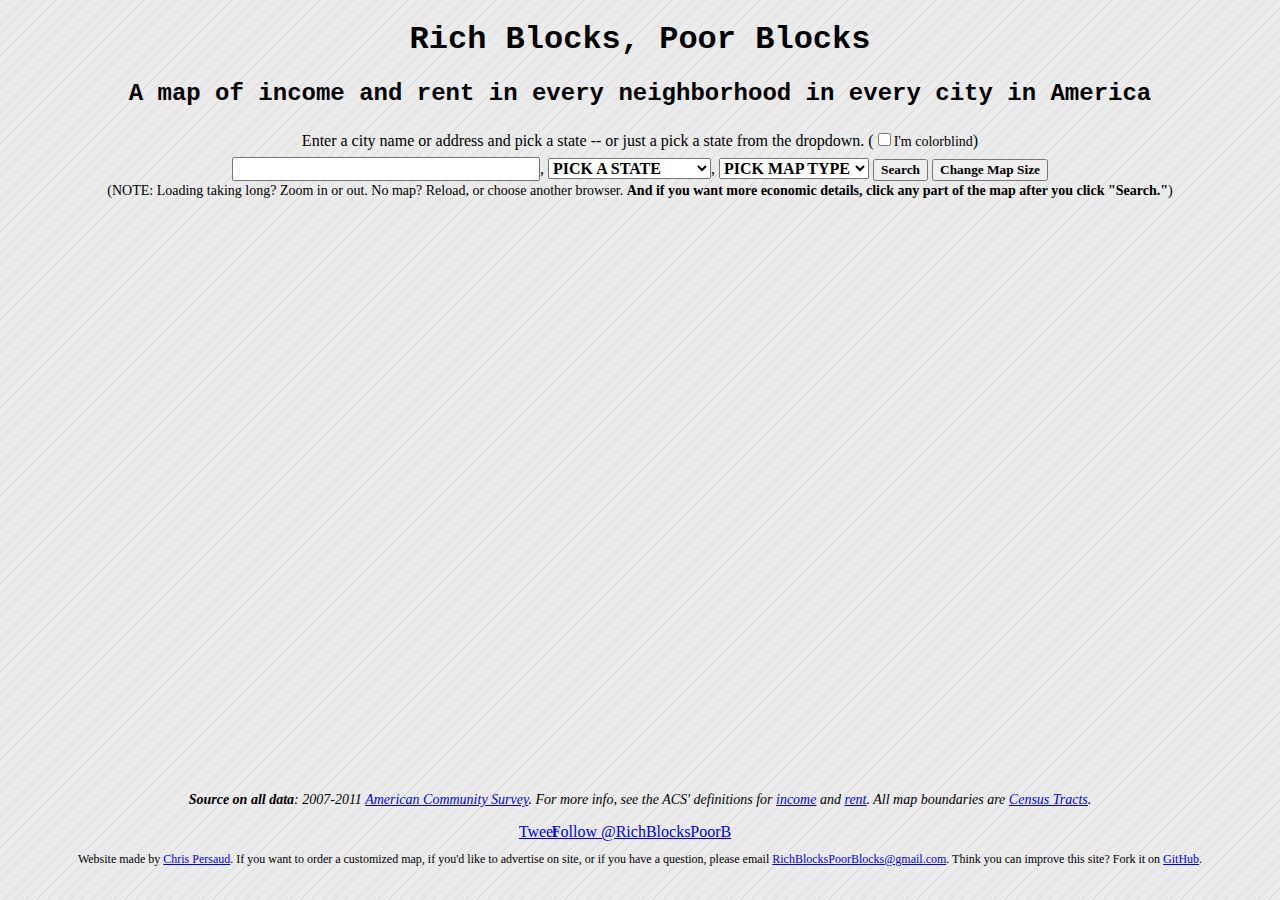
==== index.html @ 4c9dd839 "Updated main.js -- FEATURE WORKING" ====
<!DOCTYPE HTML>
<html lang="en">
	<head>
		<meta charset="UTF-8">
		<meta name="description" content="Income and rent maps of every neighborhood in the U.S. See what poverty and apartments are like in cities like New York, Los Angeles, Chicago, Philadelphia, San Francisco, Miami, and more.">

		<link rel="image_src" href="./images/us_income_map.PNG" />

		<title>Rich Blocks, Poor Blocks | Neighborhood income and rent maps of U.S. cities</title>

		<link href="./css/style.css?v=1.04" rel="stylesheet"> <!-- CSS Stylesheet -->

		<script type="text/javascript" src="http://ajax.googleapis.com/ajax/libs/jquery/1.8.3/jquery.min.js"></script> <!-- jQuery -->
		<script type="text/javascript" src="http://maps.google.com/maps/api/js?sensor=false"></script> <!-- Google Maps API -->
		<script type="text/javascript" src="./js/accounting.min.js"></script> <!-- Formats Floats into money-numbers -->
		<script type="text/javascript" src="./js/main.js?v=1.2"></script> <!-- The main script for the site -->

		<!-- Google Analytics -->
		<script type="text/javascript">
		  var _gaq = _gaq || [];
		  _gaq.push(['_setAccount', 'UA-36887508-1']);
		  _gaq.push(['_trackPageview']);

		  (function() {
		    var ga = document.createElement('script'); ga.type = 'text/javascript'; ga.async = true;
		    ga.src = ('https:' == document.location.protocol ? 'https://ssl' : 'http://www') + '.google-analytics.com/ga.js';
		    var s = document.getElementsByTagName('script')[0]; s.parentNode.insertBefore(ga, s);
		  })();
		</script>
		<!-- /Google Analytics -->
	</head>
	<body>
		<!-- Facebook -->
		<script>
			(function(d, s, id) {var js, fjs = d.getElementsByTagName(s)[0];if (d.getElementById(id)) return;js = d.createElement(s); js.id = id;js.src = "//connect.facebook.net/en_US/all.js#xfbml=1";fjs.parentNode.insertBefore(js, fjs);}(document, "script", "facebook-jssdk"));
		</script>
		<div id="fb-root"></div>
		<!-- /Facebook -->


		<!-- ABOVE MAP -->
		<div id="above-map">
			<h1>Rich Blocks, Poor Blocks</h1>
			<h2>A map of income and rent in every neighborhood in every city in America</h2>
			<div id="address-form-container">
				<span id="form-pretext"> Enter a city name or address and pick a state -- or just a pick a state from the dropdown.</span>
				(<input type="checkbox" name="colorblind" value="colorblind"><span id="colorblind">I'm colorblind</span>)<br>
				<input id="address" type="text">,
				<select id="state-select">
					<option value="default">PICK A STATE</option>
				</select>,
				<select id="map-type-select">
					<option value="default">PICK MAP TYPE</option>
				</select>
				<input id="button-search" type="button" value="Search" />
				<input id="button-mapsize" type="button" value="Change Map Size" />
				<br>
				<span id="note">(NOTE: Loading taking long? Zoom in or out. No map? Reload, or choose another browser. <b>And if you want more economic details, click any part of the map after you click "Search."</b>)</span>
			</div>
		</div>
		<!-- /ABOVE MAP -->


		<!-- MAP -->
		<div id="map-canvas"></div>
		<!-- /MAP -->


		<!-- BELOW MAP -->
		<div id="below-map">
			<p class="italics" id="source-note">
				<b>Source on all data</b>: 2007-2011 <a href="http://www.census.gov/acs/www/" target="_blank">American Community Survey</a>. For more info, see the ACS' definitions for <a href="http://www.socialexplorer.com/pub/reportdata/DocBrowser.aspx?survey=ACS2011_5yr&amp;sec=ae0bced1-c0ae-4888-97b2-5985363db54d&amp;header=True#392eee26-6036-45c1-bb32-0137ed8a63b7" target="_blank">income</a> and <a href="http://www.socialexplorer.com/pub/reportdata/DocBrowser.aspx?survey=ACS2011_5yr&amp;sec=ae0bced1-c0ae-4888-97b2-5985363db54d&amp;header=True#efcf002e-5de3-4cac-8a40-2fe66974b07e" target="_blank">rent</a>. All map boundaries are <a href="http://www.census.gov/geo/www/cen_tract.html" target="_blank">Census Tracts</a>.
			</p>
			<footer>
				<!-- Twitter -->
				<span id="twitter-container"><span id="twitter-tweet"><a href="https://twitter.com/share" class="twitter-share-button" data-url="http://www.richblockspoorblocks.com" data-text="Want to see how much money your neighbors make and how much their rent is?" data-via="RichBlocksPoorB" data-hashtags="income,rent">Tweet</a>
			<script>!function(d,s,id){var js,fjs=d.getElementsByTagName(s)[0];if(!d.getElementById(id)){js=d.createElement(s);js.id=id;js.src="//platform.twitter.com/widgets.js";fjs.parentNode.insertBefore(js,fjs);}}(document,"script","twitter-wjs");</script></span>
				<span id="twitter-follow"><a href="https://twitter.com/RichBlocksPoorB" class="twitter-follow-button" data-show-count="false" data-show-screen-name="false">Follow @RichBlocksPoorB</a>
				<script>!function(d,s,id){var js,fjs=d.getElementsByTagName(s)[0];if(!d.getElementById(id)){js=d.createElement(s);js.id=id;js.src="//platform.twitter.com/widgets.js";fjs.parentNode.insertBefore(js,fjs);}}(document,"script","twitter-wjs");</script></span></span>

				<!-- StumbledUpon -->
				<!-- Place this tag where you want the su badge to render -->
				<span id="stumbledupon">
				<su:badge layout="2"></su:badge>
				<!-- Place this snippet wherever appropriate -->
				<script type="text/javascript">
				  (function() {
				    var li = document.createElement('script'); li.type = 'text/javascript'; li.async = true;
				    li.src = ('https:' == document.location.protocol ? 'https:' : 'http:') + '//platform.stumbleupon.com/1/widgets.js';
				    var s = document.getElementsByTagName('script')[0]; s.parentNode.insertBefore(li, s);
				  })();
				</script></span>

				<!-- Google+ -->
				<div class="g-plusone" data-size="medium"></div>
				<script type="text/javascript">(function() {var po = document.createElement("script"); po.type = "text/javascript"; po.async = true;po.src = "https://apis.google.com/js/plusone.js";var s = document.getElementsByTagName("script")[0]; s.parentNode.insertBefore(po, s);})();</script>
				
				<!-- Facebook -->
				<div class="fb-like" data-href="http://www.richblockspoorblocks.com" data-send="true" data-layout="button_count" data-width="100" data-show-faces="true" data-action="recommend"></div>
				
				<p id="contact">
					Website made by <a href="http://www.twitter.com/ChrisMPersaud" target="_blank">Chris Persaud</a>. If you want to order a customized map, if you'd like to advertise on site, or if you have a question, please email <a href="mailto:RichBlocksPoorBlocks@gmail.com">RichBlocksPoorBlocks@gmail.com</a>. Think you can improve this site? Fork it on <a href="https://github.com/myprogprojects/RichBlocksPoorBlocks/" target="_blank">GitHub</a>.
				</p>
			</footer>
		</div>
		<!-- /BELOW MAP -->
	</body>
</html>
---- css/style.css ----
/* v1.04 */

html {
float:right;
height:100%;
text-align:center;
width:100%;
}

body {
background:url(/images/bg.png) repeat scroll 0 0 transparent;
height:85%;
position:relative;
right:8px;
width:100%;
}

body,select,#legend-labels,#address,#address-form-container input,footer {
font-family:Georgia,Times,"Times New Roman",serif;
}

h1,h2,#legend-title {
font-family:Rockwell,"Courier Bold",Courier,Georgia,Times,"Times New Roman",serif;
}

#address {
width:300px;
}

select,#address {
font-size:16px;
font-weight:700;
}

#address-form-container input {
font-weight:700;
margin-top:1ex;
}

#map-canvas {
height:75%;
margin-top:5px;
width:100%;
}

#legend {
background:none repeat scroll 0 0 #FFF;
font-family:Arial;
font-size:12px;
text-align:center;
border-style:solid;
border-width:1px;
margin:5px;
padding:10px;
}

#legend-title {
margin-top:0;
text-align:center;
}

#bottom5,#top5 {
bottom:4px;
font-size:14px;
position:relative;
}

#bottom5 {
margin-right:5px;
}

#top5 {
margin-left:5px;
}

#below-map {
margin-bottom:10px;
}

.info-window {
font-family:Georgia,Times,"Times New Roman",serif!important;
font-size:14px;
text-align:left;
}

.italics {
font-style:italic;
}

.bold {
font-weight:700;
}

footer {
height:5%;
}

.fb-like {
bottom:4px;
position:relative;
right:9px;
}

/*
#twitter-tweet {
left:27px;
position:relative;
}
*/

#twitter-follow {
position:relative;
right:10px;
margin-right:20px;
}

#stumbledupon {
position:relative;
right:9px;
}

#contact {
font-size:12px;
}

#colorblind,#note,#source-note {
font-size:14px;
}

#gradient,#twitter-container {
position:relative;
top:1px;
}
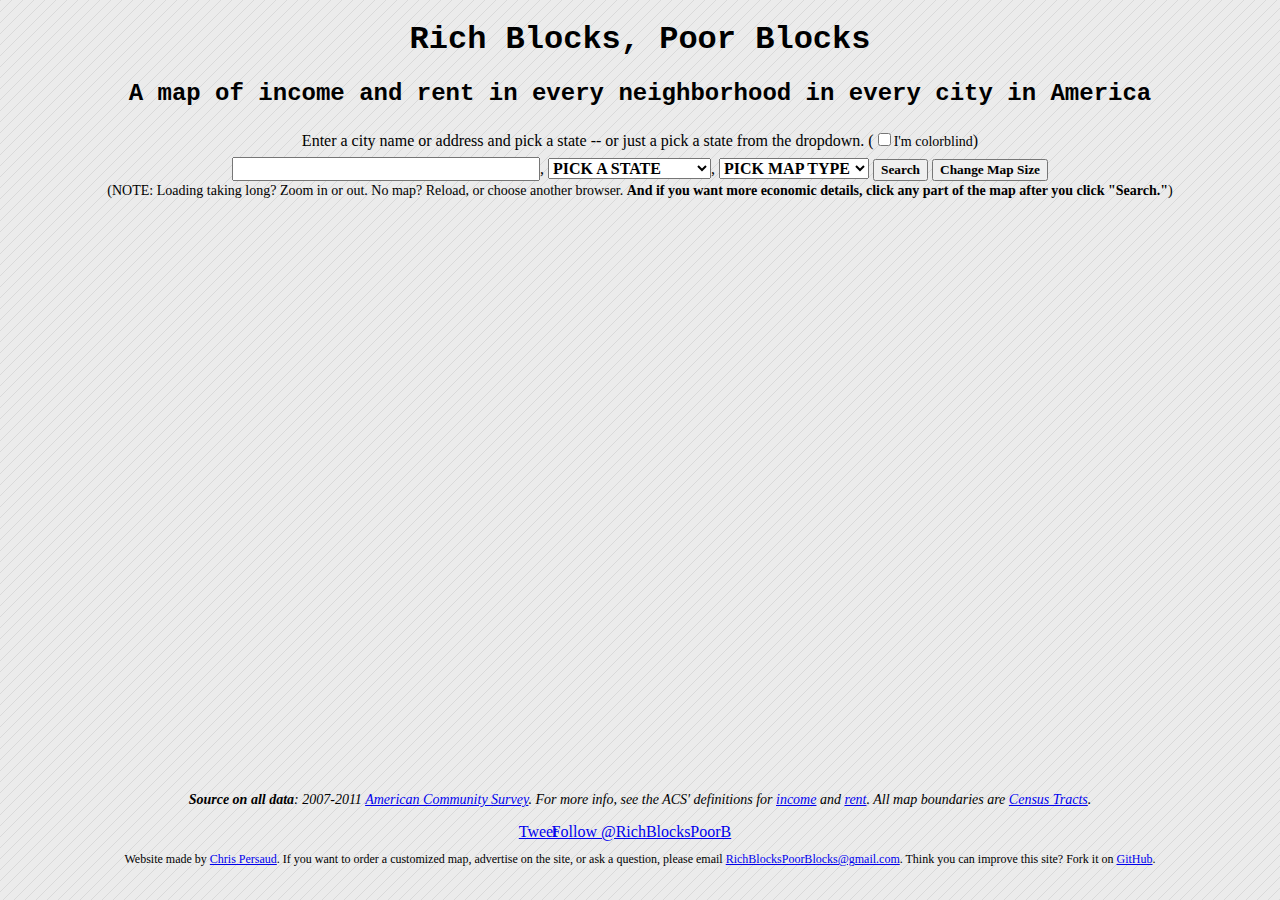
==== commit e70757c8: "Merged 'index.html' and 'js/main.js' from 'release' branch" ====
--- a/index.html
+++ b/index.html
@@ -99,7 +99,7 @@
 				<div class="fb-like" data-href="http://www.richblockspoorblocks.com" data-send="true" data-layout="button_count" data-width="100" data-show-faces="true" data-action="recommend"></div>
 				
 				<p id="contact">
-					Website made by <a href="http://www.twitter.com/ChrisMPersaud" target="_blank">Chris Persaud</a>. If you want to order a customized map, if you'd like to advertise on site, or if you have a question, please email <a href="mailto:RichBlocksPoorBlocks@gmail.com">RichBlocksPoorBlocks@gmail.com</a>. Think you can improve this site? Fork it on <a href="https://github.com/myprogprojects/RichBlocksPoorBlocks/" target="_blank">GitHub</a>.
+					Website made by <a href="http://www.twitter.com/ChrisMPersaud" target="_blank">Chris Persaud</a>. If you want to order a customized map, advertise on the site, or ask a question, please email <a href="mailto:RichBlocksPoorBlocks@gmail.com">RichBlocksPoorBlocks@gmail.com</a>. Think you can improve this site? Fork it on <a href="https://github.com/myprogprojects/RichBlocksPoorBlocks/tree/develop" target="_blank">GitHub</a>.
 				</p>
 			</footer>
 		</div>
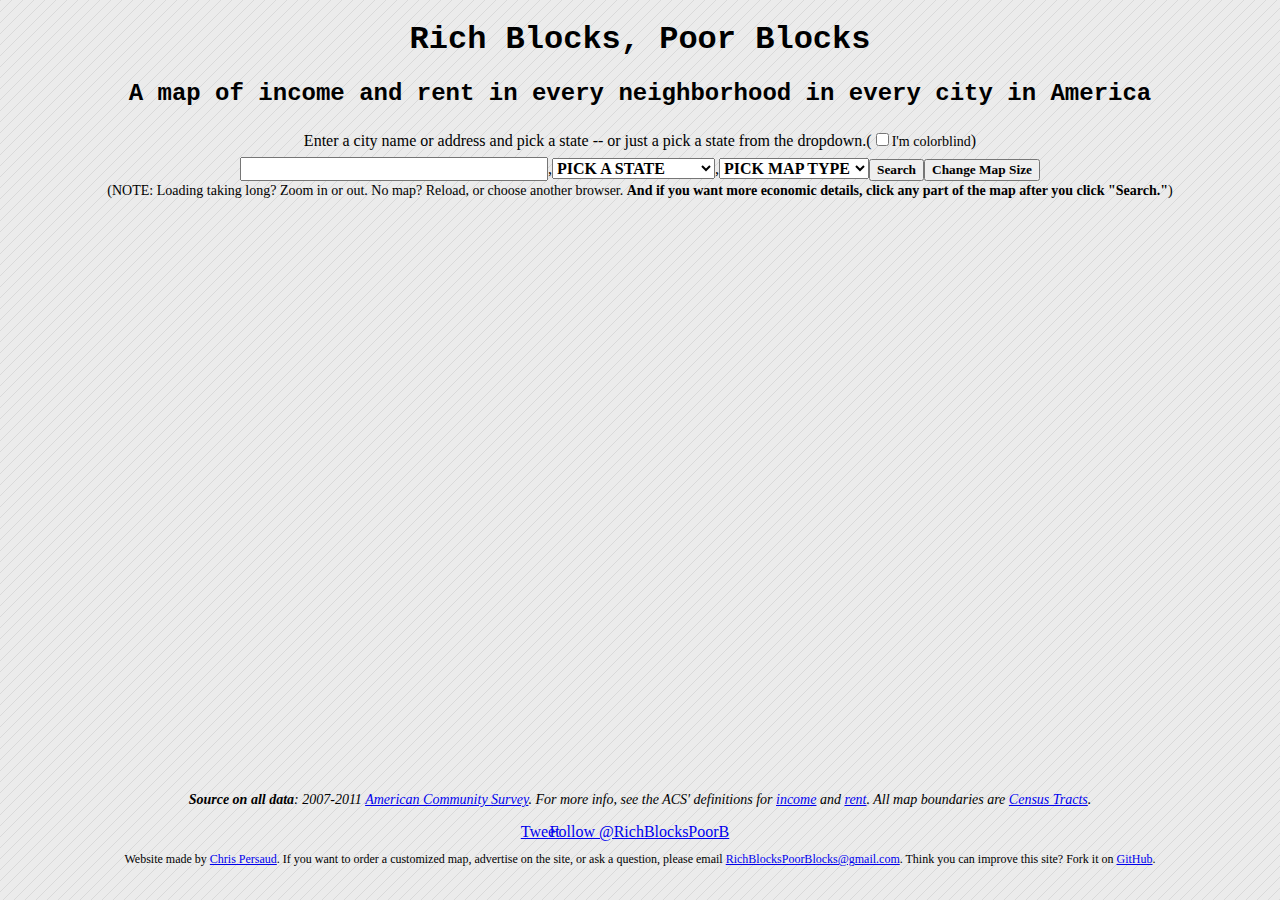
==== commit 5172a548: "Included 'quick map change' feature" ====
--- a/index.html
+++ b/index.html
@@ -1,108 +1 @@
-<!DOCTYPE HTML>
-<html lang="en">
-	<head>
-		<meta charset="UTF-8">
-		<meta name="description" content="Income and rent maps of every neighborhood in the U.S. See what poverty and apartments are like in cities like New York, Los Angeles, Chicago, Philadelphia, San Francisco, Miami, and more.">
-
-		<link rel="image_src" href="./images/us_income_map.PNG" />
-
-		<title>Rich Blocks, Poor Blocks | Neighborhood income and rent maps of U.S. cities</title>
-
-		<link href="./css/style.css?v=1.04" rel="stylesheet"> <!-- CSS Stylesheet -->
-
-		<script type="text/javascript" src="http://ajax.googleapis.com/ajax/libs/jquery/1.8.3/jquery.min.js"></script> <!-- jQuery -->
-		<script type="text/javascript" src="http://maps.google.com/maps/api/js?sensor=false"></script> <!-- Google Maps API -->
-		<script type="text/javascript" src="./js/accounting.min.js"></script> <!-- Formats Floats into money-numbers -->
-		<script type="text/javascript" src="./js/main.js?v=1.2"></script> <!-- The main script for the site -->
-
-		<!-- Google Analytics -->
-		<script type="text/javascript">
-		  var _gaq = _gaq || [];
-		  _gaq.push(['_setAccount', 'UA-36887508-1']);
-		  _gaq.push(['_trackPageview']);
-
-		  (function() {
-		    var ga = document.createElement('script'); ga.type = 'text/javascript'; ga.async = true;
-		    ga.src = ('https:' == document.location.protocol ? 'https://ssl' : 'http://www') + '.google-analytics.com/ga.js';
-		    var s = document.getElementsByTagName('script')[0]; s.parentNode.insertBefore(ga, s);
-		  })();
-		</script>
-		<!-- /Google Analytics -->
-	</head>
-	<body>
-		<!-- Facebook -->
-		<script>
-			(function(d, s, id) {var js, fjs = d.getElementsByTagName(s)[0];if (d.getElementById(id)) return;js = d.createElement(s); js.id = id;js.src = "//connect.facebook.net/en_US/all.js#xfbml=1";fjs.parentNode.insertBefore(js, fjs);}(document, "script", "facebook-jssdk"));
-		</script>
-		<div id="fb-root"></div>
-		<!-- /Facebook -->
-
-
-		<!-- ABOVE MAP -->
-		<div id="above-map">
-			<h1>Rich Blocks, Poor Blocks</h1>
-			<h2>A map of income and rent in every neighborhood in every city in America</h2>
-			<div id="address-form-container">
-				<span id="form-pretext"> Enter a city name or address and pick a state -- or just a pick a state from the dropdown.</span>
-				(<input type="checkbox" name="colorblind" value="colorblind"><span id="colorblind">I'm colorblind</span>)<br>
-				<input id="address" type="text">,
-				<select id="state-select">
-					<option value="default">PICK A STATE</option>
-				</select>,
-				<select id="map-type-select">
-					<option value="default">PICK MAP TYPE</option>
-				</select>
-				<input id="button-search" type="button" value="Search" />
-				<input id="button-mapsize" type="button" value="Change Map Size" />
-				<br>
-				<span id="note">(NOTE: Loading taking long? Zoom in or out. No map? Reload, or choose another browser. <b>And if you want more economic details, click any part of the map after you click "Search."</b>)</span>
-			</div>
-		</div>
-		<!-- /ABOVE MAP -->
-
-
-		<!-- MAP -->
-		<div id="map-canvas"></div>
-		<!-- /MAP -->
-
-
-		<!-- BELOW MAP -->
-		<div id="below-map">
-			<p class="italics" id="source-note">
-				<b>Source on all data</b>: 2007-2011 <a href="http://www.census.gov/acs/www/" target="_blank">American Community Survey</a>. For more info, see the ACS' definitions for <a href="http://www.socialexplorer.com/pub/reportdata/DocBrowser.aspx?survey=ACS2011_5yr&amp;sec=ae0bced1-c0ae-4888-97b2-5985363db54d&amp;header=True#392eee26-6036-45c1-bb32-0137ed8a63b7" target="_blank">income</a> and <a href="http://www.socialexplorer.com/pub/reportdata/DocBrowser.aspx?survey=ACS2011_5yr&amp;sec=ae0bced1-c0ae-4888-97b2-5985363db54d&amp;header=True#efcf002e-5de3-4cac-8a40-2fe66974b07e" target="_blank">rent</a>. All map boundaries are <a href="http://www.census.gov/geo/www/cen_tract.html" target="_blank">Census Tracts</a>.
-			</p>
-			<footer>
-				<!-- Twitter -->
-				<span id="twitter-container"><span id="twitter-tweet"><a href="https://twitter.com/share" class="twitter-share-button" data-url="http://www.richblockspoorblocks.com" data-text="Want to see how much money your neighbors make and how much their rent is?" data-via="RichBlocksPoorB" data-hashtags="income,rent">Tweet</a>
-			<script>!function(d,s,id){var js,fjs=d.getElementsByTagName(s)[0];if(!d.getElementById(id)){js=d.createElement(s);js.id=id;js.src="//platform.twitter.com/widgets.js";fjs.parentNode.insertBefore(js,fjs);}}(document,"script","twitter-wjs");</script></span>
-				<span id="twitter-follow"><a href="https://twitter.com/RichBlocksPoorB" class="twitter-follow-button" data-show-count="false" data-show-screen-name="false">Follow @RichBlocksPoorB</a>
-				<script>!function(d,s,id){var js,fjs=d.getElementsByTagName(s)[0];if(!d.getElementById(id)){js=d.createElement(s);js.id=id;js.src="//platform.twitter.com/widgets.js";fjs.parentNode.insertBefore(js,fjs);}}(document,"script","twitter-wjs");</script></span></span>
-
-				<!-- StumbledUpon -->
-				<!-- Place this tag where you want the su badge to render -->
-				<span id="stumbledupon">
-				<su:badge layout="2"></su:badge>
-				<!-- Place this snippet wherever appropriate -->
-				<script type="text/javascript">
-				  (function() {
-				    var li = document.createElement('script'); li.type = 'text/javascript'; li.async = true;
-				    li.src = ('https:' == document.location.protocol ? 'https:' : 'http:') + '//platform.stumbleupon.com/1/widgets.js';
-				    var s = document.getElementsByTagName('script')[0]; s.parentNode.insertBefore(li, s);
-				  })();
-				</script></span>
-
-				<!-- Google+ -->
-				<div class="g-plusone" data-size="medium"></div>
-				<script type="text/javascript">(function() {var po = document.createElement("script"); po.type = "text/javascript"; po.async = true;po.src = "https://apis.google.com/js/plusone.js";var s = document.getElementsByTagName("script")[0]; s.parentNode.insertBefore(po, s);})();</script>
-				
-				<!-- Facebook -->
-				<div class="fb-like" data-href="http://www.richblockspoorblocks.com" data-send="true" data-layout="button_count" data-width="100" data-show-faces="true" data-action="recommend"></div>
-				
-				<p id="contact">
-					Website made by <a href="http://www.twitter.com/ChrisMPersaud" target="_blank">Chris Persaud</a>. If you want to order a customized map, advertise on the site, or ask a question, please email <a href="mailto:RichBlocksPoorBlocks@gmail.com">RichBlocksPoorBlocks@gmail.com</a>. Think you can improve this site? Fork it on <a href="https://github.com/myprogprojects/RichBlocksPoorBlocks/tree/develop" target="_blank">GitHub</a>.
-				</p>
-			</footer>
-		</div>
-		<!-- /BELOW MAP -->
-	</body>
-</html>+<!DOCTYPE HTML><html lang="en"><head><meta charset="UTF-8"><meta name="description" content="Income and rent maps of every neighborhood in the U.S. See what poverty and apartments are like in cities like New York, Los Angeles, Chicago, Philadelphia, San Francisco, Miami, and more."><link rel="image_src" href="./images/us_income_map.PNG"/><title>Rich Blocks, Poor Blocks | Neighborhood income and rent maps of U.S. cities</title><link href="./css/style_min.css?v=1.04" rel="stylesheet"><script type="text/javascript" src="http://ajax.googleapis.com/ajax/libs/jquery/1.8.3/jquery.min.js"></script><script type="text/javascript" src="http://maps.google.com/maps/api/js?sensor=false"></script><script type="text/javascript" src="./js/accounting.min.js"></script><script type="text/javascript" src="./js/main.min.js?v=1.2"></script><script type="text/javascript">var _gaq=_gaq || [];_gaq.push(['_setAccount', 'UA-36887508-1']);_gaq.push(['_trackPageview']);(function(){var ga=document.createElement('script');ga.type='text/javascript';ga.async=true;ga.src=('https:'==document.location.protocol ? 'https://ssl' : 'http://www') + '.google-analytics.com/ga.js';var s=document.getElementsByTagName('script')[0];s.parentNode.insertBefore(ga, s);})();</script></head><body><script>(function(d, s, id){var js, fjs=d.getElementsByTagName(s)[0];if (d.getElementById(id)) return;js=d.createElement(s);js.id=id;js.src="//connect.facebook.net/en_US/all.js#xfbml=1";fjs.parentNode.insertBefore(js, fjs);}(document, "script", "facebook-jssdk"));</script><div id="fb-root"></div><div id="above-map"><h1>Rich Blocks, Poor Blocks</h1><h2>A map of income and rent in every neighborhood in every city in America</h2><div id="address-form-container"><span id="form-pretext"> Enter a city name or address and pick a state -- or just a pick a state from the dropdown.</span>(<input type="checkbox" name="colorblind" value="colorblind"><span id="colorblind">I'm colorblind</span>)<br><input id="address" type="text">,<select id="state-select"><option value="default">PICK A STATE</option></select>,<select id="map-type-select"><option value="default">PICK MAP TYPE</option></select><input id="button-search" type="button" value="Search"/><input id="button-mapsize" type="button" value="Change Map Size"/><br><span id="note">(NOTE: Loading taking long? Zoom in or out. No map? Reload, or choose another browser. <b>And if you want more economic details, click any part of the map after you click "Search."</b>)</span></div></div><div id="map-canvas"></div><div id="below-map"><p class="italics" id="source-note"><b>Source on all data</b>: 2007-2011 <a href="http://www.census.gov/acs/www/" target="_blank">American Community Survey</a>. For more info, see the ACS' definitions for <a href="http://www.socialexplorer.com/pub/reportdata/DocBrowser.aspx?survey=ACS2011_5yr&amp;sec=ae0bced1-c0ae-4888-97b2-5985363db54d&amp;header=True#392eee26-6036-45c1-bb32-0137ed8a63b7" target="_blank">income</a> and <a href="http://www.socialexplorer.com/pub/reportdata/DocBrowser.aspx?survey=ACS2011_5yr&amp;sec=ae0bced1-c0ae-4888-97b2-5985363db54d&amp;header=True#efcf002e-5de3-4cac-8a40-2fe66974b07e" target="_blank">rent</a>. All map boundaries are <a href="http://www.census.gov/geo/www/cen_tract.html" target="_blank">Census Tracts</a>.</p><footer><span id="twitter-container"><span id="twitter-tweet"><a href="https://twitter.com/share" class="twitter-share-button" data-url="http://www.richblockspoorblocks.com" data-text="Want to see how much money your neighbors make and how much their rent is?" data-via="RichBlocksPoorB" data-hashtags="income,rent">Tweet</a><script>!function(d,s,id){var js,fjs=d.getElementsByTagName(s)[0];if(!d.getElementById(id)){js=d.createElement(s);js.id=id;js.src="//platform.twitter.com/widgets.js";fjs.parentNode.insertBefore(js,fjs);}}(document,"script","twitter-wjs");</script></span><span id="twitter-follow"><a href="https://twitter.com/RichBlocksPoorB" class="twitter-follow-button" data-show-count="false" data-show-screen-name="false">Follow @RichBlocksPoorB</a><script>!function(d,s,id){var js,fjs=d.getElementsByTagName(s)[0];if(!d.getElementById(id)){js=d.createElement(s);js.id=id;js.src="//platform.twitter.com/widgets.js";fjs.parentNode.insertBefore(js,fjs);}}(document,"script","twitter-wjs");</script></span></span><span id="stumbledupon"><su:badge layout="2"></su:badge><script type="text/javascript">(function(){var li=document.createElement('script');li.type='text/javascript';li.async=true;li.src=('https:'==document.location.protocol ? 'https:' : 'http:') + '//platform.stumbleupon.com/1/widgets.js';var s=document.getElementsByTagName('script')[0];s.parentNode.insertBefore(li, s);})();</script></span><div class="g-plusone" data-size="medium"></div><script type="text/javascript">(function(){var po=document.createElement("script");po.type="text/javascript";po.async=true;po.src="https://apis.google.com/js/plusone.js";var s=document.getElementsByTagName("script")[0];s.parentNode.insertBefore(po, s);})();</script><div class="fb-like" data-href="http://www.richblockspoorblocks.com" data-send="true" data-layout="button_count" data-width="100" data-show-faces="true" data-action="recommend"></div><p id="contact">Website made by <a href="http://www.twitter.com/ChrisMPersaud" target="_blank">Chris Persaud</a>. If you want to order a customized map, advertise on the site, or ask a question, please email <a href="mailto:RichBlocksPoorBlocks@gmail.com">RichBlocksPoorBlocks@gmail.com</a>. Think you can improve this site? Fork it on <a href="https://github.com/myprogprojects/RichBlocksPoorBlocks/tree/develop" target="_blank">GitHub</a>.</p></footer></div></body></html>--- a/css/style_min.css
+++ b/css/style_min.css
@@ -0,0 +1 @@
+html{float:right;height:100%;text-align:center;width:100%}body{background:url(/images/bg.png) repeat scroll 0 0 transparent;height:85%;position:relative;right:8px;width:100%}body,select,#legend-labels,#address,#address-form-container input,footer{font-family:Georgia,Times,"Times New Roman",serif}h1,h2,#legend-title{font-family:Rockwell,"Courier Bold",Courier,Georgia,Times,"Times New Roman",serif}#address{width:300px}select,#address{font-size:16px;font-weight:700}#address-form-container input{font-weight:700;margin-top:1ex}#map-canvas{height:75%;margin-top:5px;width:100%}#legend{background:none repeat scroll 0 0 #FFF;font-family:Arial;font-size:12px;text-align:center;border-style:solid;border-width:1px;margin:5px;padding:10px}#legend-title{margin-top:0;text-align:center}#bottom5,#top5{bottom:4px;font-size:14px;position:relative}#bottom5{margin-right:5px}#top5{margin-left:5px}#below-map{margin-bottom:10px}.info-window{font-family:Georgia,Times,"Times New Roman",serif!important;font-size:14px;text-align:left}.italics{font-style:italic}.bold{font-weight:700}footer{height:5%}.fb-like{bottom:4px;position:relative;right:9px}#twitter-follow{position:relative;right:10px;margin-right:20px}#stumbledupon{position:relative;right:9px}#contact{font-size:12px}#colorblind,#note,#source-note{font-size:14px}#gradient,#twitter-container{position:relative;top:1px}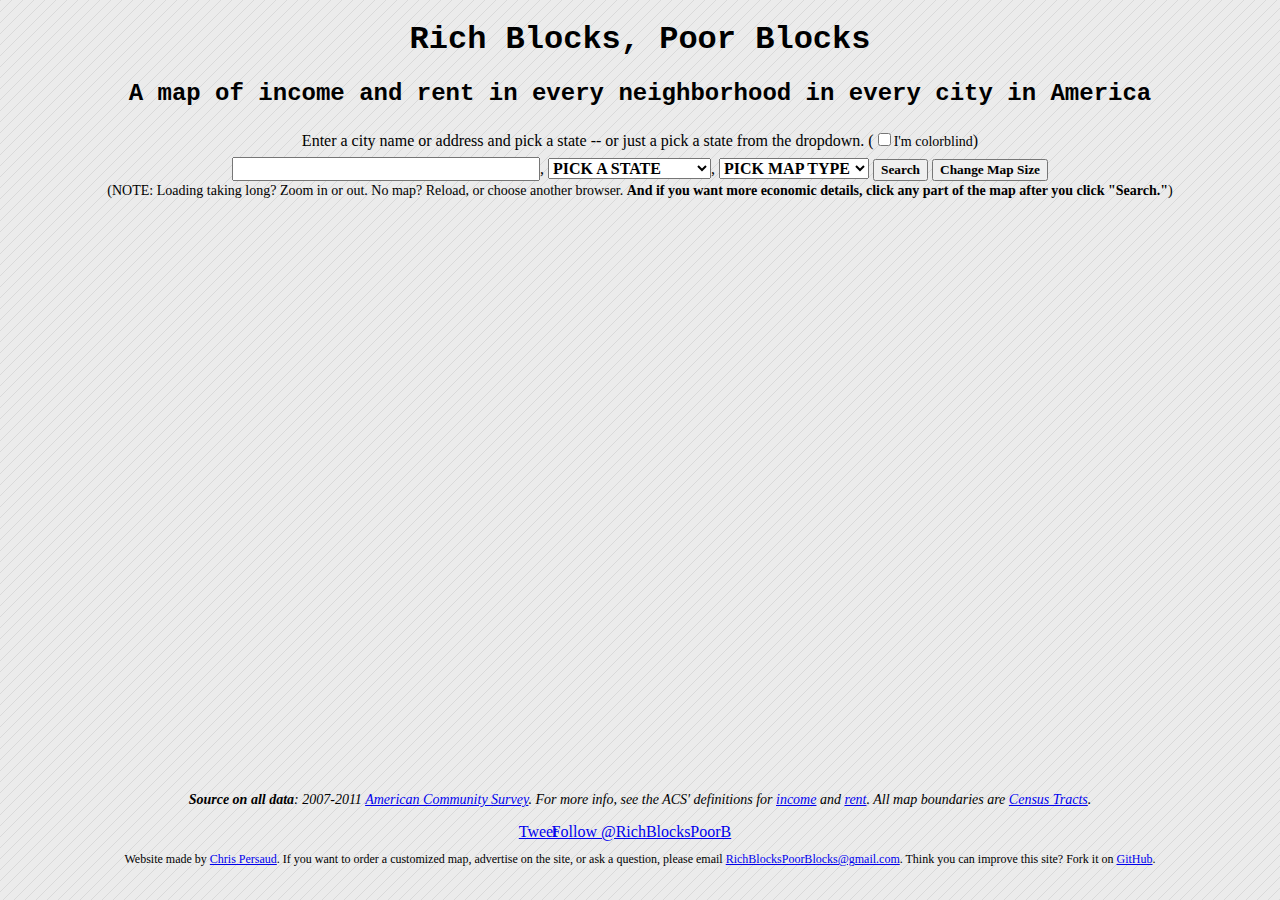
==== commit 1bf4ce24: "Re-added 'infoWindow.close()', updated README" ====
--- a/index.html
+++ b/index.html
@@ -1 +1,108 @@
-<!DOCTYPE HTML><html lang="en"><head><meta charset="UTF-8"><meta name="description" content="Income and rent maps of every neighborhood in the U.S. See what poverty and apartments are like in cities like New York, Los Angeles, Chicago, Philadelphia, San Francisco, Miami, and more."><link rel="image_src" href="./images/us_income_map.PNG"/><title>Rich Blocks, Poor Blocks | Neighborhood income and rent maps of U.S. cities</title><link href="./css/style_min.css?v=1.04" rel="stylesheet"><script type="text/javascript" src="http://ajax.googleapis.com/ajax/libs/jquery/1.8.3/jquery.min.js"></script><script type="text/javascript" src="http://maps.google.com/maps/api/js?sensor=false"></script><script type="text/javascript" src="./js/accounting.min.js"></script><script type="text/javascript" src="./js/main.min.js?v=1.2"></script><script type="text/javascript">var _gaq=_gaq || [];_gaq.push(['_setAccount', 'UA-36887508-1']);_gaq.push(['_trackPageview']);(function(){var ga=document.createElement('script');ga.type='text/javascript';ga.async=true;ga.src=('https:'==document.location.protocol ? 'https://ssl' : 'http://www') + '.google-analytics.com/ga.js';var s=document.getElementsByTagName('script')[0];s.parentNode.insertBefore(ga, s);})();</script></head><body><script>(function(d, s, id){var js, fjs=d.getElementsByTagName(s)[0];if (d.getElementById(id)) return;js=d.createElement(s);js.id=id;js.src="//connect.facebook.net/en_US/all.js#xfbml=1";fjs.parentNode.insertBefore(js, fjs);}(document, "script", "facebook-jssdk"));</script><div id="fb-root"></div><div id="above-map"><h1>Rich Blocks, Poor Blocks</h1><h2>A map of income and rent in every neighborhood in every city in America</h2><div id="address-form-container"><span id="form-pretext"> Enter a city name or address and pick a state -- or just a pick a state from the dropdown.</span>(<input type="checkbox" name="colorblind" value="colorblind"><span id="colorblind">I'm colorblind</span>)<br><input id="address" type="text">,<select id="state-select"><option value="default">PICK A STATE</option></select>,<select id="map-type-select"><option value="default">PICK MAP TYPE</option></select><input id="button-search" type="button" value="Search"/><input id="button-mapsize" type="button" value="Change Map Size"/><br><span id="note">(NOTE: Loading taking long? Zoom in or out. No map? Reload, or choose another browser. <b>And if you want more economic details, click any part of the map after you click "Search."</b>)</span></div></div><div id="map-canvas"></div><div id="below-map"><p class="italics" id="source-note"><b>Source on all data</b>: 2007-2011 <a href="http://www.census.gov/acs/www/" target="_blank">American Community Survey</a>. For more info, see the ACS' definitions for <a href="http://www.socialexplorer.com/pub/reportdata/DocBrowser.aspx?survey=ACS2011_5yr&amp;sec=ae0bced1-c0ae-4888-97b2-5985363db54d&amp;header=True#392eee26-6036-45c1-bb32-0137ed8a63b7" target="_blank">income</a> and <a href="http://www.socialexplorer.com/pub/reportdata/DocBrowser.aspx?survey=ACS2011_5yr&amp;sec=ae0bced1-c0ae-4888-97b2-5985363db54d&amp;header=True#efcf002e-5de3-4cac-8a40-2fe66974b07e" target="_blank">rent</a>. All map boundaries are <a href="http://www.census.gov/geo/www/cen_tract.html" target="_blank">Census Tracts</a>.</p><footer><span id="twitter-container"><span id="twitter-tweet"><a href="https://twitter.com/share" class="twitter-share-button" data-url="http://www.richblockspoorblocks.com" data-text="Want to see how much money your neighbors make and how much their rent is?" data-via="RichBlocksPoorB" data-hashtags="income,rent">Tweet</a><script>!function(d,s,id){var js,fjs=d.getElementsByTagName(s)[0];if(!d.getElementById(id)){js=d.createElement(s);js.id=id;js.src="//platform.twitter.com/widgets.js";fjs.parentNode.insertBefore(js,fjs);}}(document,"script","twitter-wjs");</script></span><span id="twitter-follow"><a href="https://twitter.com/RichBlocksPoorB" class="twitter-follow-button" data-show-count="false" data-show-screen-name="false">Follow @RichBlocksPoorB</a><script>!function(d,s,id){var js,fjs=d.getElementsByTagName(s)[0];if(!d.getElementById(id)){js=d.createElement(s);js.id=id;js.src="//platform.twitter.com/widgets.js";fjs.parentNode.insertBefore(js,fjs);}}(document,"script","twitter-wjs");</script></span></span><span id="stumbledupon"><su:badge layout="2"></su:badge><script type="text/javascript">(function(){var li=document.createElement('script');li.type='text/javascript';li.async=true;li.src=('https:'==document.location.protocol ? 'https:' : 'http:') + '//platform.stumbleupon.com/1/widgets.js';var s=document.getElementsByTagName('script')[0];s.parentNode.insertBefore(li, s);})();</script></span><div class="g-plusone" data-size="medium"></div><script type="text/javascript">(function(){var po=document.createElement("script");po.type="text/javascript";po.async=true;po.src="https://apis.google.com/js/plusone.js";var s=document.getElementsByTagName("script")[0];s.parentNode.insertBefore(po, s);})();</script><div class="fb-like" data-href="http://www.richblockspoorblocks.com" data-send="true" data-layout="button_count" data-width="100" data-show-faces="true" data-action="recommend"></div><p id="contact">Website made by <a href="http://www.twitter.com/ChrisMPersaud" target="_blank">Chris Persaud</a>. If you want to order a customized map, advertise on the site, or ask a question, please email <a href="mailto:RichBlocksPoorBlocks@gmail.com">RichBlocksPoorBlocks@gmail.com</a>. Think you can improve this site? Fork it on <a href="https://github.com/myprogprojects/RichBlocksPoorBlocks/tree/develop" target="_blank">GitHub</a>.</p></footer></div></body></html>+<!DOCTYPE HTML>
+<html lang="en">
+	<head>
+		<meta charset="UTF-8">
+		<meta name="description" content="Income and rent maps of every neighborhood in the U.S. See what poverty and apartments are like in cities like New York, Los Angeles, Chicago, Philadelphia, San Francisco, Miami, and more.">
+
+		<link rel="image_src" href="./images/us_income_map.PNG" />
+
+		<title>Rich Blocks, Poor Blocks | Neighborhood income and rent maps of U.S. cities</title>
+
+		<link href="./css/style.css?v=1.04" rel="stylesheet"> <!-- CSS Stylesheet -->
+
+		<script type="text/javascript" src="http://ajax.googleapis.com/ajax/libs/jquery/1.8.3/jquery.min.js"></script> <!-- jQuery -->
+		<script type="text/javascript" src="http://maps.google.com/maps/api/js?sensor=false"></script> <!-- Google Maps API -->
+		<script type="text/javascript" src="./js/accounting.min.js"></script> <!-- Formats Floats into money-numbers -->
+		<script type="text/javascript" src="./js/main.js?v=1.2.1"></script> <!-- The main script for the site -->
+
+		<!-- Google Analytics -->
+		<script type="text/javascript">
+		  var _gaq = _gaq || [];
+		  _gaq.push(['_setAccount', 'UA-36887508-1']);
+		  _gaq.push(['_trackPageview']);
+
+		  (function() {
+		    var ga = document.createElement('script'); ga.type = 'text/javascript'; ga.async = true;
+		    ga.src = ('https:' == document.location.protocol ? 'https://ssl' : 'http://www') + '.google-analytics.com/ga.js';
+		    var s = document.getElementsByTagName('script')[0]; s.parentNode.insertBefore(ga, s);
+		  })();
+		</script>
+		<!-- /Google Analytics -->
+	</head>
+	<body>
+		<!-- Facebook -->
+		<script>
+			(function(d, s, id) {var js, fjs = d.getElementsByTagName(s)[0];if (d.getElementById(id)) return;js = d.createElement(s); js.id = id;js.src = "//connect.facebook.net/en_US/all.js#xfbml=1";fjs.parentNode.insertBefore(js, fjs);}(document, "script", "facebook-jssdk"));
+		</script>
+		<div id="fb-root"></div>
+		<!-- /Facebook -->
+
+
+		<!-- ABOVE MAP -->
+		<div id="above-map">
+			<h1>Rich Blocks, Poor Blocks</h1>
+			<h2>A map of income and rent in every neighborhood in every city in America</h2>
+			<div id="address-form-container">
+				<span id="form-pretext"> Enter a city name or address and pick a state -- or just a pick a state from the dropdown.</span>
+				(<input type="checkbox" name="colorblind" value="colorblind"><span id="colorblind">I'm colorblind</span>)<br>
+				<input id="address" type="text">,
+				<select id="state-select">
+					<option value="default">PICK A STATE</option>
+				</select>,
+				<select id="map-type-select">
+					<option value="default">PICK MAP TYPE</option>
+				</select>
+				<input id="button-search" type="button" value="Search" />
+				<input id="button-mapsize" type="button" value="Change Map Size" />
+				<br>
+				<span id="note">(NOTE: Loading taking long? Zoom in or out. No map? Reload, or choose another browser. <b>And if you want more economic details, click any part of the map after you click "Search."</b>)</span>
+			</div>
+		</div>
+		<!-- /ABOVE MAP -->
+
+
+		<!-- MAP -->
+		<div id="map-canvas"></div>
+		<!-- /MAP -->
+
+
+		<!-- BELOW MAP -->
+		<div id="below-map">
+			<p class="italics" id="source-note">
+				<b>Source on all data</b>: 2007-2011 <a href="http://www.census.gov/acs/www/" target="_blank">American Community Survey</a>. For more info, see the ACS' definitions for <a href="http://www.socialexplorer.com/pub/reportdata/DocBrowser.aspx?survey=ACS2011_5yr&amp;sec=ae0bced1-c0ae-4888-97b2-5985363db54d&amp;header=True#392eee26-6036-45c1-bb32-0137ed8a63b7" target="_blank">income</a> and <a href="http://www.socialexplorer.com/pub/reportdata/DocBrowser.aspx?survey=ACS2011_5yr&amp;sec=ae0bced1-c0ae-4888-97b2-5985363db54d&amp;header=True#efcf002e-5de3-4cac-8a40-2fe66974b07e" target="_blank">rent</a>. All map boundaries are <a href="http://www.census.gov/geo/www/cen_tract.html" target="_blank">Census Tracts</a>.
+			</p>
+			<footer>
+				<!-- Twitter -->
+				<span id="twitter-container"><span id="twitter-tweet"><a href="https://twitter.com/share" class="twitter-share-button" data-url="http://www.richblockspoorblocks.com" data-text="Want to see how much money your neighbors make and how much their rent is?" data-via="RichBlocksPoorB" data-hashtags="income,rent">Tweet</a>
+			<script>!function(d,s,id){var js,fjs=d.getElementsByTagName(s)[0];if(!d.getElementById(id)){js=d.createElement(s);js.id=id;js.src="//platform.twitter.com/widgets.js";fjs.parentNode.insertBefore(js,fjs);}}(document,"script","twitter-wjs");</script></span>
+				<span id="twitter-follow"><a href="https://twitter.com/RichBlocksPoorB" class="twitter-follow-button" data-show-count="false" data-show-screen-name="false">Follow @RichBlocksPoorB</a>
+				<script>!function(d,s,id){var js,fjs=d.getElementsByTagName(s)[0];if(!d.getElementById(id)){js=d.createElement(s);js.id=id;js.src="//platform.twitter.com/widgets.js";fjs.parentNode.insertBefore(js,fjs);}}(document,"script","twitter-wjs");</script></span></span>
+
+				<!-- StumbledUpon -->
+				<!-- Place this tag where you want the su badge to render -->
+				<span id="stumbledupon">
+				<su:badge layout="2"></su:badge>
+				<!-- Place this snippet wherever appropriate -->
+				<script type="text/javascript">
+				  (function() {
+				    var li = document.createElement('script'); li.type = 'text/javascript'; li.async = true;
+				    li.src = ('https:' == document.location.protocol ? 'https:' : 'http:') + '//platform.stumbleupon.com/1/widgets.js';
+				    var s = document.getElementsByTagName('script')[0]; s.parentNode.insertBefore(li, s);
+				  })();
+				</script></span>
+
+				<!-- Google+ -->
+				<div class="g-plusone" data-size="medium"></div>
+				<script type="text/javascript">(function() {var po = document.createElement("script"); po.type = "text/javascript"; po.async = true;po.src = "https://apis.google.com/js/plusone.js";var s = document.getElementsByTagName("script")[0]; s.parentNode.insertBefore(po, s);})();</script>
+				
+				<!-- Facebook -->
+				<div class="fb-like" data-href="http://www.richblockspoorblocks.com" data-send="true" data-layout="button_count" data-width="100" data-show-faces="true" data-action="recommend"></div>
+				
+				<p id="contact">
+					Website made by <a href="http://www.twitter.com/ChrisMPersaud" target="_blank">Chris Persaud</a>. If you want to order a customized map, advertise on the site, or ask a question, please email <a href="mailto:RichBlocksPoorBlocks@gmail.com">RichBlocksPoorBlocks@gmail.com</a>. Think you can improve this site? Fork it on <a href="https://github.com/myprogprojects/RichBlocksPoorBlocks/tree/develop" target="_blank">GitHub</a>.
+				</p>
+			</footer>
+		</div>
+		<!-- /BELOW MAP -->
+	</body>
+</html>--- a/css/style.css
+++ b/css/style.css
@@ -0,0 +1,133 @@
+/* v1.04 */
+
+html {
+float:right;
+height:100%;
+text-align:center;
+width:100%;
+}
+
+body {
+background:url(/images/bg.png) repeat scroll 0 0 transparent;
+height:85%;
+position:relative;
+right:8px;
+width:100%;
+}
+
+body,select,#legend-labels,#address,#address-form-container input,footer {
+font-family:Georgia,Times,"Times New Roman",serif;
+}
+
+h1,h2,#legend-title {
+font-family:Rockwell,"Courier Bold",Courier,Georgia,Times,"Times New Roman",serif;
+}
+
+#address {
+width:300px;
+}
+
+select,#address {
+font-size:16px;
+font-weight:700;
+}
+
+#address-form-container input {
+font-weight:700;
+margin-top:1ex;
+}
+
+#map-canvas {
+height:75%;
+margin-top:5px;
+width:100%;
+}
+
+#legend {
+background:none repeat scroll 0 0 #FFF;
+font-family:Arial;
+font-size:12px;
+text-align:center;
+border-style:solid;
+border-width:1px;
+margin:5px;
+padding:10px;
+}
+
+#legend-title {
+margin-top:0;
+text-align:center;
+}
+
+#bottom5,#top5 {
+bottom:4px;
+font-size:14px;
+position:relative;
+}
+
+#bottom5 {
+margin-right:5px;
+}
+
+#top5 {
+margin-left:5px;
+}
+
+#below-map {
+margin-bottom:10px;
+}
+
+.info-window {
+font-family:Georgia,Times,"Times New Roman",serif!important;
+font-size:14px;
+text-align:left;
+}
+
+.italics {
+font-style:italic;
+}
+
+.bold {
+font-weight:700;
+}
+
+footer {
+height:5%;
+}
+
+.fb-like {
+bottom:4px;
+position:relative;
+right:9px;
+}
+
+/*
+#twitter-tweet {
+left:27px;
+position:relative;
+}
+*/
+
+#twitter-follow {
+position:relative;
+right:10px;
+margin-right:20px;
+}
+
+#stumbledupon {
+position:relative;
+right:9px;
+}
+
+#contact {
+font-size:12px;
+}
+
+#colorblind,#note,#source-note {
+font-size:14px;
+}
+
+#gradient,#twitter-container {
+position:relative;
+top:1px;
+}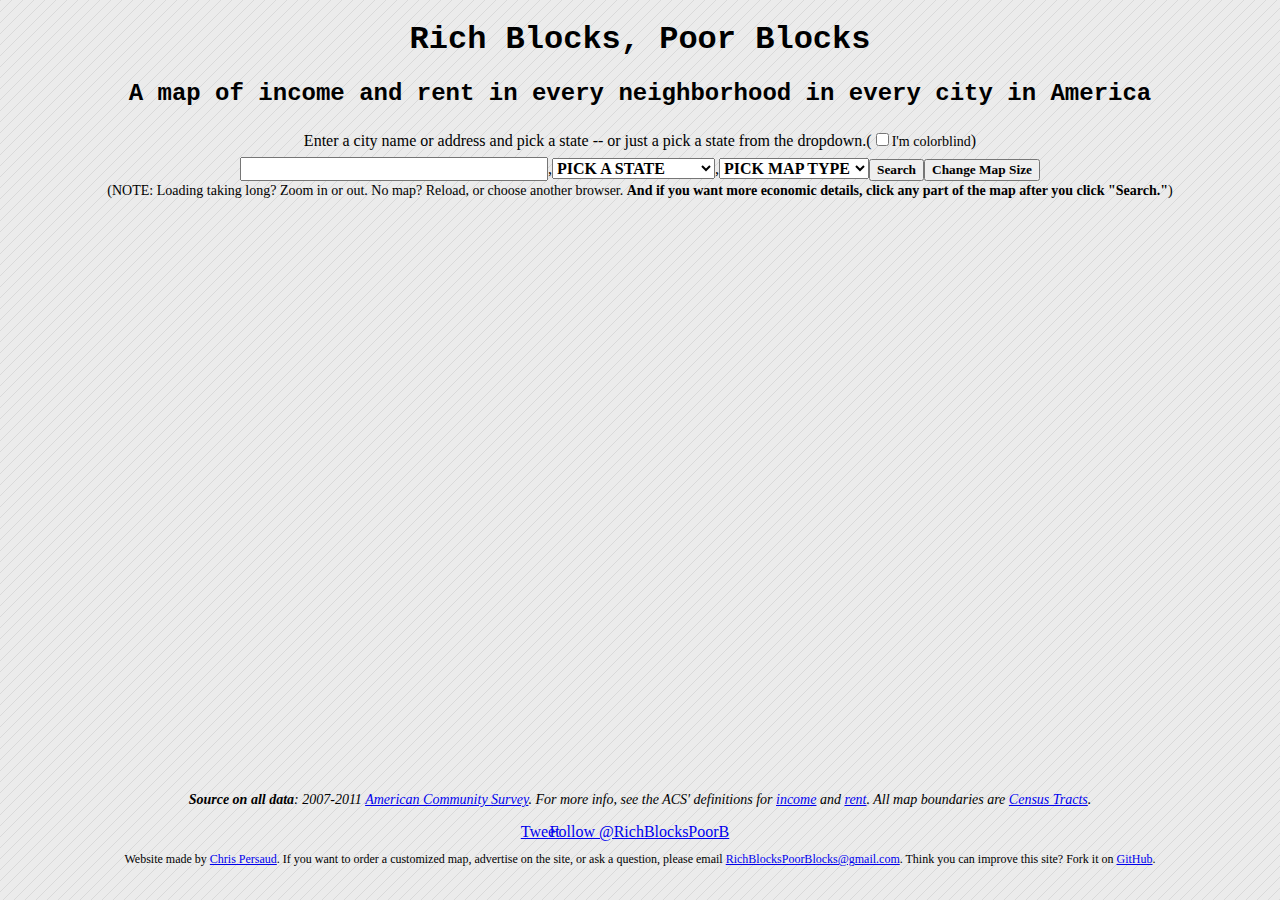
==== commit 90e2941d: "v1.2.1" ====
--- a/index.html
+++ b/index.html
@@ -1,108 +1 @@
-<!DOCTYPE HTML>
-<html lang="en">
-	<head>
-		<meta charset="UTF-8">
-		<meta name="description" content="Income and rent maps of every neighborhood in the U.S. See what poverty and apartments are like in cities like New York, Los Angeles, Chicago, Philadelphia, San Francisco, Miami, and more.">
-
-		<link rel="image_src" href="./images/us_income_map.PNG" />
-
-		<title>Rich Blocks, Poor Blocks | Neighborhood income and rent maps of U.S. cities</title>
-
-		<link href="./css/style.css?v=1.04" rel="stylesheet"> <!-- CSS Stylesheet -->
-
-		<script type="text/javascript" src="http://ajax.googleapis.com/ajax/libs/jquery/1.8.3/jquery.min.js"></script> <!-- jQuery -->
-		<script type="text/javascript" src="http://maps.google.com/maps/api/js?sensor=false"></script> <!-- Google Maps API -->
-		<script type="text/javascript" src="./js/accounting.min.js"></script> <!-- Formats Floats into money-numbers -->
-		<script type="text/javascript" src="./js/main.js?v=1.2.1"></script> <!-- The main script for the site -->
-
-		<!-- Google Analytics -->
-		<script type="text/javascript">
-		  var _gaq = _gaq || [];
-		  _gaq.push(['_setAccount', 'UA-36887508-1']);
-		  _gaq.push(['_trackPageview']);
-
-		  (function() {
-		    var ga = document.createElement('script'); ga.type = 'text/javascript'; ga.async = true;
-		    ga.src = ('https:' == document.location.protocol ? 'https://ssl' : 'http://www') + '.google-analytics.com/ga.js';
-		    var s = document.getElementsByTagName('script')[0]; s.parentNode.insertBefore(ga, s);
-		  })();
-		</script>
-		<!-- /Google Analytics -->
-	</head>
-	<body>
-		<!-- Facebook -->
-		<script>
-			(function(d, s, id) {var js, fjs = d.getElementsByTagName(s)[0];if (d.getElementById(id)) return;js = d.createElement(s); js.id = id;js.src = "//connect.facebook.net/en_US/all.js#xfbml=1";fjs.parentNode.insertBefore(js, fjs);}(document, "script", "facebook-jssdk"));
-		</script>
-		<div id="fb-root"></div>
-		<!-- /Facebook -->
-
-
-		<!-- ABOVE MAP -->
-		<div id="above-map">
-			<h1>Rich Blocks, Poor Blocks</h1>
-			<h2>A map of income and rent in every neighborhood in every city in America</h2>
-			<div id="address-form-container">
-				<span id="form-pretext"> Enter a city name or address and pick a state -- or just a pick a state from the dropdown.</span>
-				(<input type="checkbox" name="colorblind" value="colorblind"><span id="colorblind">I'm colorblind</span>)<br>
-				<input id="address" type="text">,
-				<select id="state-select">
-					<option value="default">PICK A STATE</option>
-				</select>,
-				<select id="map-type-select">
-					<option value="default">PICK MAP TYPE</option>
-				</select>
-				<input id="button-search" type="button" value="Search" />
-				<input id="button-mapsize" type="button" value="Change Map Size" />
-				<br>
-				<span id="note">(NOTE: Loading taking long? Zoom in or out. No map? Reload, or choose another browser. <b>And if you want more economic details, click any part of the map after you click "Search."</b>)</span>
-			</div>
-		</div>
-		<!-- /ABOVE MAP -->
-
-
-		<!-- MAP -->
-		<div id="map-canvas"></div>
-		<!-- /MAP -->
-
-
-		<!-- BELOW MAP -->
-		<div id="below-map">
-			<p class="italics" id="source-note">
-				<b>Source on all data</b>: 2007-2011 <a href="http://www.census.gov/acs/www/" target="_blank">American Community Survey</a>. For more info, see the ACS' definitions for <a href="http://www.socialexplorer.com/pub/reportdata/DocBrowser.aspx?survey=ACS2011_5yr&amp;sec=ae0bced1-c0ae-4888-97b2-5985363db54d&amp;header=True#392eee26-6036-45c1-bb32-0137ed8a63b7" target="_blank">income</a> and <a href="http://www.socialexplorer.com/pub/reportdata/DocBrowser.aspx?survey=ACS2011_5yr&amp;sec=ae0bced1-c0ae-4888-97b2-5985363db54d&amp;header=True#efcf002e-5de3-4cac-8a40-2fe66974b07e" target="_blank">rent</a>. All map boundaries are <a href="http://www.census.gov/geo/www/cen_tract.html" target="_blank">Census Tracts</a>.
-			</p>
-			<footer>
-				<!-- Twitter -->
-				<span id="twitter-container"><span id="twitter-tweet"><a href="https://twitter.com/share" class="twitter-share-button" data-url="http://www.richblockspoorblocks.com" data-text="Want to see how much money your neighbors make and how much their rent is?" data-via="RichBlocksPoorB" data-hashtags="income,rent">Tweet</a>
-			<script>!function(d,s,id){var js,fjs=d.getElementsByTagName(s)[0];if(!d.getElementById(id)){js=d.createElement(s);js.id=id;js.src="//platform.twitter.com/widgets.js";fjs.parentNode.insertBefore(js,fjs);}}(document,"script","twitter-wjs");</script></span>
-				<span id="twitter-follow"><a href="https://twitter.com/RichBlocksPoorB" class="twitter-follow-button" data-show-count="false" data-show-screen-name="false">Follow @RichBlocksPoorB</a>
-				<script>!function(d,s,id){var js,fjs=d.getElementsByTagName(s)[0];if(!d.getElementById(id)){js=d.createElement(s);js.id=id;js.src="//platform.twitter.com/widgets.js";fjs.parentNode.insertBefore(js,fjs);}}(document,"script","twitter-wjs");</script></span></span>
-
-				<!-- StumbledUpon -->
-				<!-- Place this tag where you want the su badge to render -->
-				<span id="stumbledupon">
-				<su:badge layout="2"></su:badge>
-				<!-- Place this snippet wherever appropriate -->
-				<script type="text/javascript">
-				  (function() {
-				    var li = document.createElement('script'); li.type = 'text/javascript'; li.async = true;
-				    li.src = ('https:' == document.location.protocol ? 'https:' : 'http:') + '//platform.stumbleupon.com/1/widgets.js';
-				    var s = document.getElementsByTagName('script')[0]; s.parentNode.insertBefore(li, s);
-				  })();
-				</script></span>
-
-				<!-- Google+ -->
-				<div class="g-plusone" data-size="medium"></div>
-				<script type="text/javascript">(function() {var po = document.createElement("script"); po.type = "text/javascript"; po.async = true;po.src = "https://apis.google.com/js/plusone.js";var s = document.getElementsByTagName("script")[0]; s.parentNode.insertBefore(po, s);})();</script>
-				
-				<!-- Facebook -->
-				<div class="fb-like" data-href="http://www.richblockspoorblocks.com" data-send="true" data-layout="button_count" data-width="100" data-show-faces="true" data-action="recommend"></div>
-				
-				<p id="contact">
-					Website made by <a href="http://www.twitter.com/ChrisMPersaud" target="_blank">Chris Persaud</a>. If you want to order a customized map, advertise on the site, or ask a question, please email <a href="mailto:RichBlocksPoorBlocks@gmail.com">RichBlocksPoorBlocks@gmail.com</a>. Think you can improve this site? Fork it on <a href="https://github.com/myprogprojects/RichBlocksPoorBlocks/tree/develop" target="_blank">GitHub</a>.
-				</p>
-			</footer>
-		</div>
-		<!-- /BELOW MAP -->
-	</body>
-</html>+<!DOCTYPE HTML><html lang="en"><head><meta charset="UTF-8"><meta name="description" content="Income and rent maps of every neighborhood in the U.S. See what poverty and apartments are like in cities like New York, Los Angeles, Chicago, Philadelphia, San Francisco, Miami, and more."><link rel="image_src" href="./images/us_income_map.PNG"/><title>Rich Blocks, Poor Blocks | Neighborhood income and rent maps of U.S. cities</title><link href="./css/style_min.css?v=1.04" rel="stylesheet"><script type="text/javascript" src="http://ajax.googleapis.com/ajax/libs/jquery/1.8.3/jquery.min.js"></script><script type="text/javascript" src="http://maps.google.com/maps/api/js?sensor=false"></script><script type="text/javascript" src="./js/accounting.min.js"></script><script type="text/javascript" src="./js/main.min.js?v=1.2.1"></script><script type="text/javascript">var _gaq=_gaq || [];_gaq.push(['_setAccount', 'UA-36887508-1']);_gaq.push(['_trackPageview']);(function(){var ga=document.createElement('script');ga.type='text/javascript';ga.async=true;ga.src=('https:'==document.location.protocol ? 'https://ssl' : 'http://www') + '.google-analytics.com/ga.js';var s=document.getElementsByTagName('script')[0];s.parentNode.insertBefore(ga, s);})();</script></head><body><script>(function(d, s, id){var js, fjs=d.getElementsByTagName(s)[0];if (d.getElementById(id)) return;js=d.createElement(s);js.id=id;js.src="//connect.facebook.net/en_US/all.js#xfbml=1";fjs.parentNode.insertBefore(js, fjs);}(document, "script", "facebook-jssdk"));</script><div id="fb-root"></div><div id="above-map"><h1>Rich Blocks, Poor Blocks</h1><h2>A map of income and rent in every neighborhood in every city in America</h2><div id="address-form-container"><span id="form-pretext"> Enter a city name or address and pick a state -- or just a pick a state from the dropdown.</span>(<input type="checkbox" name="colorblind" value="colorblind"><span id="colorblind">I'm colorblind</span>)<br><input id="address" type="text">,<select id="state-select"><option value="default">PICK A STATE</option></select>,<select id="map-type-select"><option value="default">PICK MAP TYPE</option></select><input id="button-search" type="button" value="Search"/><input id="button-mapsize" type="button" value="Change Map Size"/><br><span id="note">(NOTE: Loading taking long? Zoom in or out. No map? Reload, or choose another browser. <b>And if you want more economic details, click any part of the map after you click "Search."</b>)</span></div></div><div id="map-canvas"></div><div id="below-map"><p class="italics" id="source-note"><b>Source on all data</b>: 2007-2011 <a href="http://www.census.gov/acs/www/" target="_blank">American Community Survey</a>. For more info, see the ACS' definitions for <a href="http://www.socialexplorer.com/pub/reportdata/DocBrowser.aspx?survey=ACS2011_5yr&amp;sec=ae0bced1-c0ae-4888-97b2-5985363db54d&amp;header=True#392eee26-6036-45c1-bb32-0137ed8a63b7" target="_blank">income</a> and <a href="http://www.socialexplorer.com/pub/reportdata/DocBrowser.aspx?survey=ACS2011_5yr&amp;sec=ae0bced1-c0ae-4888-97b2-5985363db54d&amp;header=True#efcf002e-5de3-4cac-8a40-2fe66974b07e" target="_blank">rent</a>. All map boundaries are <a href="http://www.census.gov/geo/www/cen_tract.html" target="_blank">Census Tracts</a>.</p><footer><span id="twitter-container"><span id="twitter-tweet"><a href="https://twitter.com/share" class="twitter-share-button" data-url="http://www.richblockspoorblocks.com" data-text="Want to see how much money your neighbors make and how much their rent is?" data-via="RichBlocksPoorB" data-hashtags="income,rent">Tweet</a><script>!function(d,s,id){var js,fjs=d.getElementsByTagName(s)[0];if(!d.getElementById(id)){js=d.createElement(s);js.id=id;js.src="//platform.twitter.com/widgets.js";fjs.parentNode.insertBefore(js,fjs);}}(document,"script","twitter-wjs");</script></span><span id="twitter-follow"><a href="https://twitter.com/RichBlocksPoorB" class="twitter-follow-button" data-show-count="false" data-show-screen-name="false">Follow @RichBlocksPoorB</a><script>!function(d,s,id){var js,fjs=d.getElementsByTagName(s)[0];if(!d.getElementById(id)){js=d.createElement(s);js.id=id;js.src="//platform.twitter.com/widgets.js";fjs.parentNode.insertBefore(js,fjs);}}(document,"script","twitter-wjs");</script></span></span><span id="stumbledupon"><su:badge layout="2"></su:badge><script type="text/javascript">(function(){var li=document.createElement('script');li.type='text/javascript';li.async=true;li.src=('https:'==document.location.protocol ? 'https:' : 'http:') + '//platform.stumbleupon.com/1/widgets.js';var s=document.getElementsByTagName('script')[0];s.parentNode.insertBefore(li, s);})();</script></span><div class="g-plusone" data-size="medium"></div><script type="text/javascript">(function(){var po=document.createElement("script");po.type="text/javascript";po.async=true;po.src="https://apis.google.com/js/plusone.js";var s=document.getElementsByTagName("script")[0];s.parentNode.insertBefore(po, s);})();</script><div class="fb-like" data-href="http://www.richblockspoorblocks.com" data-send="true" data-layout="button_count" data-width="100" data-show-faces="true" data-action="recommend"></div><p id="contact">Website made by <a href="http://www.twitter.com/ChrisMPersaud" target="_blank">Chris Persaud</a>. If you want to order a customized map, advertise on the site, or ask a question, please email <a href="mailto:RichBlocksPoorBlocks@gmail.com">RichBlocksPoorBlocks@gmail.com</a>. Think you can improve this site? Fork it on <a href="https://github.com/myprogprojects/RichBlocksPoorBlocks/tree/develop" target="_blank">GitHub</a>.</p></footer></div></body></html>--- a/css/style_min.css
+++ b/css/style_min.css
@@ -0,0 +1 @@
+html{float:right;height:100%;text-align:center;width:100%}body{background:url(/images/bg.png) repeat scroll 0 0 transparent;height:85%;position:relative;right:8px;width:100%}body,select,#legend-labels,#address,#address-form-container input,footer{font-family:Georgia,Times,"Times New Roman",serif}h1,h2,#legend-title{font-family:Rockwell,"Courier Bold",Courier,Georgia,Times,"Times New Roman",serif}#address{width:300px}select,#address{font-size:16px;font-weight:700}#address-form-container input{font-weight:700;margin-top:1ex}#map-canvas{height:75%;margin-top:5px;width:100%}#legend{background:none repeat scroll 0 0 #FFF;font-family:Arial;font-size:12px;text-align:center;border-style:solid;border-width:1px;margin:5px;padding:10px}#legend-title{margin-top:0;text-align:center}#bottom5,#top5{bottom:4px;font-size:14px;position:relative}#bottom5{margin-right:5px}#top5{margin-left:5px}#below-map{margin-bottom:10px}.info-window{font-family:Georgia,Times,"Times New Roman",serif!important;font-size:14px;text-align:left}.italics{font-style:italic}.bold{font-weight:700}footer{height:5%}.fb-like{bottom:4px;position:relative;right:9px}#twitter-follow{position:relative;right:10px;margin-right:20px}#stumbledupon{position:relative;right:9px}#contact{font-size:12px}#colorblind,#note,#source-note{font-size:14px}#gradient,#twitter-container{position:relative;top:1px}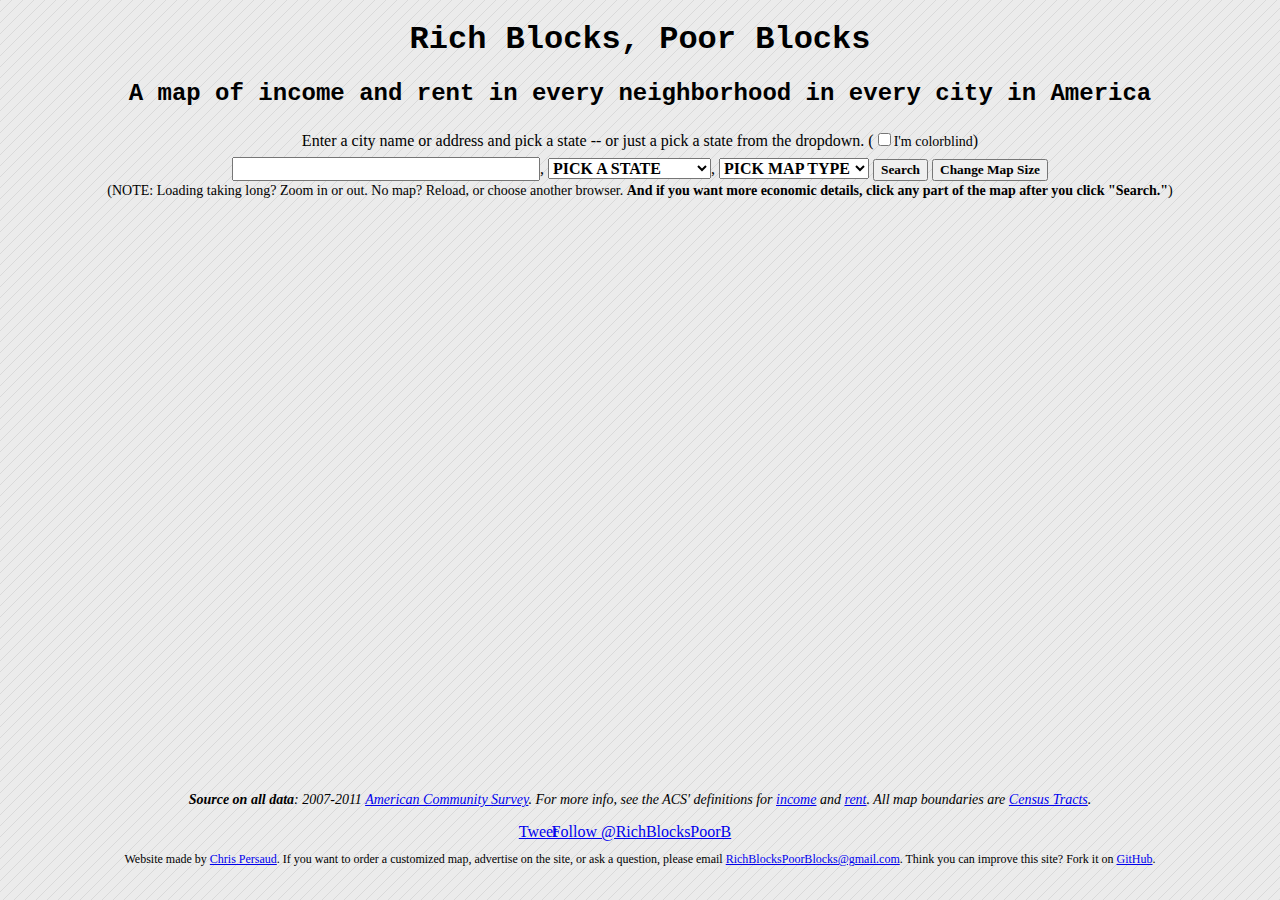
==== commit aa267404: "Merge branch 'develop'" ====
--- a/index.html
+++ b/index.html
@@ -1 +1,108 @@
-<!DOCTYPE HTML><html lang="en"><head><meta charset="UTF-8"><meta name="description" content="Income and rent maps of every neighborhood in the U.S. See what poverty and apartments are like in cities like New York, Los Angeles, Chicago, Philadelphia, San Francisco, Miami, and more."><link rel="image_src" href="./images/us_income_map.PNG"/><title>Rich Blocks, Poor Blocks | Neighborhood income and rent maps of U.S. cities</title><link href="./css/style_min.css?v=1.04" rel="stylesheet"><script type="text/javascript" src="http://ajax.googleapis.com/ajax/libs/jquery/1.8.3/jquery.min.js"></script><script type="text/javascript" src="http://maps.google.com/maps/api/js?sensor=false"></script><script type="text/javascript" src="./js/accounting.min.js"></script><script type="text/javascript" src="./js/main.min.js?v=1.2.1"></script><script type="text/javascript">var _gaq=_gaq || [];_gaq.push(['_setAccount', 'UA-36887508-1']);_gaq.push(['_trackPageview']);(function(){var ga=document.createElement('script');ga.type='text/javascript';ga.async=true;ga.src=('https:'==document.location.protocol ? 'https://ssl' : 'http://www') + '.google-analytics.com/ga.js';var s=document.getElementsByTagName('script')[0];s.parentNode.insertBefore(ga, s);})();</script></head><body><script>(function(d, s, id){var js, fjs=d.getElementsByTagName(s)[0];if (d.getElementById(id)) return;js=d.createElement(s);js.id=id;js.src="//connect.facebook.net/en_US/all.js#xfbml=1";fjs.parentNode.insertBefore(js, fjs);}(document, "script", "facebook-jssdk"));</script><div id="fb-root"></div><div id="above-map"><h1>Rich Blocks, Poor Blocks</h1><h2>A map of income and rent in every neighborhood in every city in America</h2><div id="address-form-container"><span id="form-pretext"> Enter a city name or address and pick a state -- or just a pick a state from the dropdown.</span>(<input type="checkbox" name="colorblind" value="colorblind"><span id="colorblind">I'm colorblind</span>)<br><input id="address" type="text">,<select id="state-select"><option value="default">PICK A STATE</option></select>,<select id="map-type-select"><option value="default">PICK MAP TYPE</option></select><input id="button-search" type="button" value="Search"/><input id="button-mapsize" type="button" value="Change Map Size"/><br><span id="note">(NOTE: Loading taking long? Zoom in or out. No map? Reload, or choose another browser. <b>And if you want more economic details, click any part of the map after you click "Search."</b>)</span></div></div><div id="map-canvas"></div><div id="below-map"><p class="italics" id="source-note"><b>Source on all data</b>: 2007-2011 <a href="http://www.census.gov/acs/www/" target="_blank">American Community Survey</a>. For more info, see the ACS' definitions for <a href="http://www.socialexplorer.com/pub/reportdata/DocBrowser.aspx?survey=ACS2011_5yr&amp;sec=ae0bced1-c0ae-4888-97b2-5985363db54d&amp;header=True#392eee26-6036-45c1-bb32-0137ed8a63b7" target="_blank">income</a> and <a href="http://www.socialexplorer.com/pub/reportdata/DocBrowser.aspx?survey=ACS2011_5yr&amp;sec=ae0bced1-c0ae-4888-97b2-5985363db54d&amp;header=True#efcf002e-5de3-4cac-8a40-2fe66974b07e" target="_blank">rent</a>. All map boundaries are <a href="http://www.census.gov/geo/www/cen_tract.html" target="_blank">Census Tracts</a>.</p><footer><span id="twitter-container"><span id="twitter-tweet"><a href="https://twitter.com/share" class="twitter-share-button" data-url="http://www.richblockspoorblocks.com" data-text="Want to see how much money your neighbors make and how much their rent is?" data-via="RichBlocksPoorB" data-hashtags="income,rent">Tweet</a><script>!function(d,s,id){var js,fjs=d.getElementsByTagName(s)[0];if(!d.getElementById(id)){js=d.createElement(s);js.id=id;js.src="//platform.twitter.com/widgets.js";fjs.parentNode.insertBefore(js,fjs);}}(document,"script","twitter-wjs");</script></span><span id="twitter-follow"><a href="https://twitter.com/RichBlocksPoorB" class="twitter-follow-button" data-show-count="false" data-show-screen-name="false">Follow @RichBlocksPoorB</a><script>!function(d,s,id){var js,fjs=d.getElementsByTagName(s)[0];if(!d.getElementById(id)){js=d.createElement(s);js.id=id;js.src="//platform.twitter.com/widgets.js";fjs.parentNode.insertBefore(js,fjs);}}(document,"script","twitter-wjs");</script></span></span><span id="stumbledupon"><su:badge layout="2"></su:badge><script type="text/javascript">(function(){var li=document.createElement('script');li.type='text/javascript';li.async=true;li.src=('https:'==document.location.protocol ? 'https:' : 'http:') + '//platform.stumbleupon.com/1/widgets.js';var s=document.getElementsByTagName('script')[0];s.parentNode.insertBefore(li, s);})();</script></span><div class="g-plusone" data-size="medium"></div><script type="text/javascript">(function(){var po=document.createElement("script");po.type="text/javascript";po.async=true;po.src="https://apis.google.com/js/plusone.js";var s=document.getElementsByTagName("script")[0];s.parentNode.insertBefore(po, s);})();</script><div class="fb-like" data-href="http://www.richblockspoorblocks.com" data-send="true" data-layout="button_count" data-width="100" data-show-faces="true" data-action="recommend"></div><p id="contact">Website made by <a href="http://www.twitter.com/ChrisMPersaud" target="_blank">Chris Persaud</a>. If you want to order a customized map, advertise on the site, or ask a question, please email <a href="mailto:RichBlocksPoorBlocks@gmail.com">RichBlocksPoorBlocks@gmail.com</a>. Think you can improve this site? Fork it on <a href="https://github.com/myprogprojects/RichBlocksPoorBlocks/tree/develop" target="_blank">GitHub</a>.</p></footer></div></body></html>+<!DOCTYPE HTML>
+<html lang="en">
+	<head>
+		<meta charset="UTF-8">
+		<meta name="description" content="Income and rent maps of every neighborhood in the U.S. See what poverty and apartments are like in cities like New York, Los Angeles, Chicago, Philadelphia, San Francisco, Miami, and more.">
+
+		<link rel="image_src" href="./images/us_income_map.PNG" />
+
+		<title>Rich Blocks, Poor Blocks | Neighborhood income and rent maps of U.S. cities</title>
+
+		<link href="./css/style.css?v=1.04" rel="stylesheet"> <!-- CSS Stylesheet -->
+
+		<script type="text/javascript" src="http://ajax.googleapis.com/ajax/libs/jquery/1.8.3/jquery.min.js"></script> <!-- jQuery -->
+		<script type="text/javascript" src="http://maps.google.com/maps/api/js?sensor=false"></script> <!-- Google Maps API -->
+		<script type="text/javascript" src="./js/accounting.min.js"></script> <!-- Formats Floats into money-numbers -->
+		<script type="text/javascript" src="./js/main.js?v=1.2.1"></script> <!-- The main script for the site -->
+
+		<!-- Google Analytics -->
+		<script type="text/javascript">
+		  var _gaq = _gaq || [];
+		  _gaq.push(['_setAccount', 'UA-36887508-1']);
+		  _gaq.push(['_trackPageview']);
+
+		  (function() {
+		    var ga = document.createElement('script'); ga.type = 'text/javascript'; ga.async = true;
+		    ga.src = ('https:' == document.location.protocol ? 'https://ssl' : 'http://www') + '.google-analytics.com/ga.js';
+		    var s = document.getElementsByTagName('script')[0]; s.parentNode.insertBefore(ga, s);
+		  })();
+		</script>
+		<!-- /Google Analytics -->
+	</head>
+	<body>
+		<!-- Facebook -->
+		<script>
+			(function(d, s, id) {var js, fjs = d.getElementsByTagName(s)[0];if (d.getElementById(id)) return;js = d.createElement(s); js.id = id;js.src = "//connect.facebook.net/en_US/all.js#xfbml=1";fjs.parentNode.insertBefore(js, fjs);}(document, "script", "facebook-jssdk"));
+		</script>
+		<div id="fb-root"></div>
+		<!-- /Facebook -->
+
+
+		<!-- ABOVE MAP -->
+		<div id="above-map">
+			<h1>Rich Blocks, Poor Blocks</h1>
+			<h2>A map of income and rent in every neighborhood in every city in America</h2>
+			<div id="address-form-container">
+				<span id="form-pretext"> Enter a city name or address and pick a state -- or just a pick a state from the dropdown.</span>
+				(<input type="checkbox" name="colorblind" value="colorblind"><span id="colorblind">I'm colorblind</span>)<br>
+				<input id="address" type="text">,
+				<select id="state-select">
+					<option value="default">PICK A STATE</option>
+				</select>,
+				<select id="map-type-select">
+					<option value="default">PICK MAP TYPE</option>
+				</select>
+				<input id="button-search" type="button" value="Search" />
+				<input id="button-mapsize" type="button" value="Change Map Size" />
+				<br>
+				<span id="note">(NOTE: Loading taking long? Zoom in or out. No map? Reload, or choose another browser. <b>And if you want more economic details, click any part of the map after you click "Search."</b>)</span>
+			</div>
+		</div>
+		<!-- /ABOVE MAP -->
+
+
+		<!-- MAP -->
+		<div id="map-canvas"></div>
+		<!-- /MAP -->
+
+
+		<!-- BELOW MAP -->
+		<div id="below-map">
+			<p class="italics" id="source-note">
+				<b>Source on all data</b>: 2007-2011 <a href="http://www.census.gov/acs/www/" target="_blank">American Community Survey</a>. For more info, see the ACS' definitions for <a href="http://www.socialexplorer.com/pub/reportdata/DocBrowser.aspx?survey=ACS2011_5yr&amp;sec=ae0bced1-c0ae-4888-97b2-5985363db54d&amp;header=True#392eee26-6036-45c1-bb32-0137ed8a63b7" target="_blank">income</a> and <a href="http://www.socialexplorer.com/pub/reportdata/DocBrowser.aspx?survey=ACS2011_5yr&amp;sec=ae0bced1-c0ae-4888-97b2-5985363db54d&amp;header=True#efcf002e-5de3-4cac-8a40-2fe66974b07e" target="_blank">rent</a>. All map boundaries are <a href="http://www.census.gov/geo/www/cen_tract.html" target="_blank">Census Tracts</a>.
+			</p>
+			<footer>
+				<!-- Twitter -->
+				<span id="twitter-container"><span id="twitter-tweet"><a href="https://twitter.com/share" class="twitter-share-button" data-url="http://www.richblockspoorblocks.com" data-text="Want to see how much money your neighbors make and how much their rent is?" data-via="RichBlocksPoorB" data-hashtags="income,rent">Tweet</a>
+			<script>!function(d,s,id){var js,fjs=d.getElementsByTagName(s)[0];if(!d.getElementById(id)){js=d.createElement(s);js.id=id;js.src="//platform.twitter.com/widgets.js";fjs.parentNode.insertBefore(js,fjs);}}(document,"script","twitter-wjs");</script></span>
+				<span id="twitter-follow"><a href="https://twitter.com/RichBlocksPoorB" class="twitter-follow-button" data-show-count="false" data-show-screen-name="false">Follow @RichBlocksPoorB</a>
+				<script>!function(d,s,id){var js,fjs=d.getElementsByTagName(s)[0];if(!d.getElementById(id)){js=d.createElement(s);js.id=id;js.src="//platform.twitter.com/widgets.js";fjs.parentNode.insertBefore(js,fjs);}}(document,"script","twitter-wjs");</script></span></span>
+
+				<!-- StumbledUpon -->
+				<!-- Place this tag where you want the su badge to render -->
+				<span id="stumbledupon">
+				<su:badge layout="2"></su:badge>
+				<!-- Place this snippet wherever appropriate -->
+				<script type="text/javascript">
+				  (function() {
+				    var li = document.createElement('script'); li.type = 'text/javascript'; li.async = true;
+				    li.src = ('https:' == document.location.protocol ? 'https:' : 'http:') + '//platform.stumbleupon.com/1/widgets.js';
+				    var s = document.getElementsByTagName('script')[0]; s.parentNode.insertBefore(li, s);
+				  })();
+				</script></span>
+
+				<!-- Google+ -->
+				<div class="g-plusone" data-size="medium"></div>
+				<script type="text/javascript">(function() {var po = document.createElement("script"); po.type = "text/javascript"; po.async = true;po.src = "https://apis.google.com/js/plusone.js";var s = document.getElementsByTagName("script")[0]; s.parentNode.insertBefore(po, s);})();</script>
+				
+				<!-- Facebook -->
+				<div class="fb-like" data-href="http://www.richblockspoorblocks.com" data-send="true" data-layout="button_count" data-width="100" data-show-faces="true" data-action="recommend"></div>
+				
+				<p id="contact">
+					Website made by <a href="http://www.twitter.com/ChrisMPersaud" target="_blank">Chris Persaud</a>. If you want to order a customized map, advertise on the site, or ask a question, please email <a href="mailto:RichBlocksPoorBlocks@gmail.com">RichBlocksPoorBlocks@gmail.com</a>. Think you can improve this site? Fork it on <a href="https://github.com/myprogprojects/RichBlocksPoorBlocks/tree/develop" target="_blank">GitHub</a>.
+				</p>
+			</footer>
+		</div>
+		<!-- /BELOW MAP -->
+	</body>
+</html>--- a/css/style.css
+++ b/css/style.css
@@ -0,0 +1,133 @@
+/* v1.04 */
+
+html {
+float:right;
+height:100%;
+text-align:center;
+width:100%;
+}
+
+body {
+background:url(/images/bg.png) repeat scroll 0 0 transparent;
+height:85%;
+position:relative;
+right:8px;
+width:100%;
+}
+
+body,select,#legend-labels,#address,#address-form-container input,footer {
+font-family:Georgia,Times,"Times New Roman",serif;
+}
+
+h1,h2,#legend-title {
+font-family:Rockwell,"Courier Bold",Courier,Georgia,Times,"Times New Roman",serif;
+}
+
+#address {
+width:300px;
+}
+
+select,#address {
+font-size:16px;
+font-weight:700;
+}
+
+#address-form-container input {
+font-weight:700;
+margin-top:1ex;
+}
+
+#map-canvas {
+height:75%;
+margin-top:5px;
+width:100%;
+}
+
+#legend {
+background:none repeat scroll 0 0 #FFF;
+font-family:Arial;
+font-size:12px;
+text-align:center;
+border-style:solid;
+border-width:1px;
+margin:5px;
+padding:10px;
+}
+
+#legend-title {
+margin-top:0;
+text-align:center;
+}
+
+#bottom5,#top5 {
+bottom:4px;
+font-size:14px;
+position:relative;
+}
+
+#bottom5 {
+margin-right:5px;
+}
+
+#top5 {
+margin-left:5px;
+}
+
+#below-map {
+margin-bottom:10px;
+}
+
+.info-window {
+font-family:Georgia,Times,"Times New Roman",serif!important;
+font-size:14px;
+text-align:left;
+}
+
+.italics {
+font-style:italic;
+}
+
+.bold {
+font-weight:700;
+}
+
+footer {
+height:5%;
+}
+
+.fb-like {
+bottom:4px;
+position:relative;
+right:9px;
+}
+
+/*
+#twitter-tweet {
+left:27px;
+position:relative;
+}
+*/
+
+#twitter-follow {
+position:relative;
+right:10px;
+margin-right:20px;
+}
+
+#stumbledupon {
+position:relative;
+right:9px;
+}
+
+#contact {
+font-size:12px;
+}
+
+#colorblind,#note,#source-note {
+font-size:14px;
+}
+
+#gradient,#twitter-container {
+position:relative;
+top:1px;
+}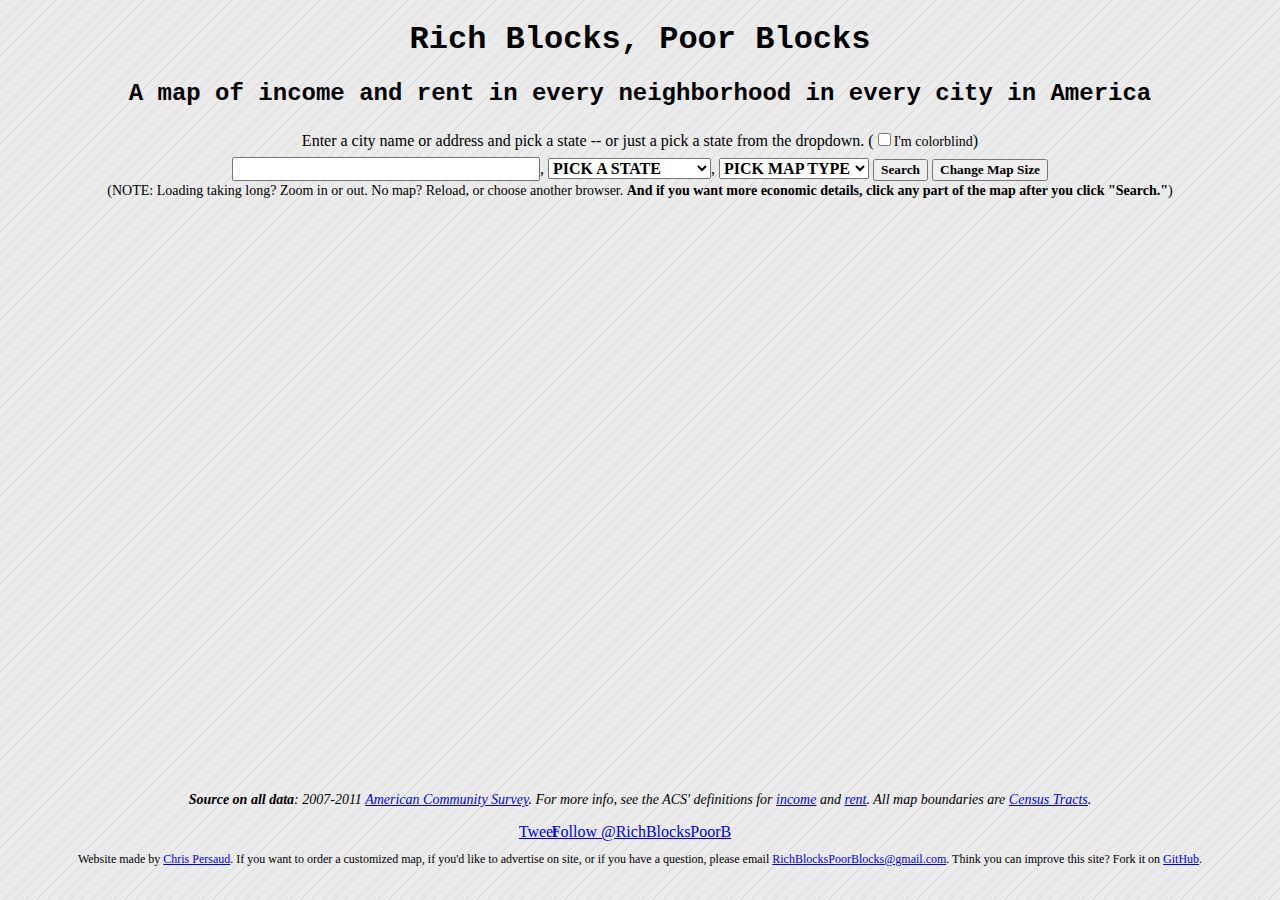
==== commit c5bb2fbe: "Added CSS and JS for embed.html" ====
--- a/index.html
+++ b/index.html
@@ -13,7 +13,7 @@
 		<script type="text/javascript" src="http://ajax.googleapis.com/ajax/libs/jquery/1.8.3/jquery.min.js"></script> <!-- jQuery -->
 		<script type="text/javascript" src="http://maps.google.com/maps/api/js?sensor=false"></script> <!-- Google Maps API -->
 		<script type="text/javascript" src="./js/accounting.min.js"></script> <!-- Formats Floats into money-numbers -->
-		<script type="text/javascript" src="./js/main.js?v=1.2.1"></script> <!-- The main script for the site -->
+		<script type="text/javascript" src="./js/main.js?v=1.2.2"></script> <!-- The main script for the site -->
 
 		<!-- Google Analytics -->
 		<script type="text/javascript">
@@ -99,7 +99,7 @@
 				<div class="fb-like" data-href="http://www.richblockspoorblocks.com" data-send="true" data-layout="button_count" data-width="100" data-show-faces="true" data-action="recommend"></div>
 				
 				<p id="contact">
-					Website made by <a href="http://www.twitter.com/ChrisMPersaud" target="_blank">Chris Persaud</a>. If you want to order a customized map, advertise on the site, or ask a question, please email <a href="mailto:RichBlocksPoorBlocks@gmail.com">RichBlocksPoorBlocks@gmail.com</a>. Think you can improve this site? Fork it on <a href="https://github.com/myprogprojects/RichBlocksPoorBlocks/tree/develop" target="_blank">GitHub</a>.
+					Website made by <a href="http://www.twitter.com/ChrisMPersaud" target="_blank">Chris Persaud</a>. If you want to order a customized map, if you'd like to advertise on site, or if you have a question, please email <a href="mailto:RichBlocksPoorBlocks@gmail.com">RichBlocksPoorBlocks@gmail.com</a>. Think you can improve this site? Fork it on <a href="https://github.com/myprogprojects/RichBlocksPoorBlocks/" target="_blank">GitHub</a>.
 				</p>
 			</footer>
 		</div>
--- a/css/style.css
+++ b/css/style.css
@@ -1,104 +1,104 @@
 /* v1.04 */
 
 html {
-float:right;
-height:100%;
-text-align:center;
-width:100%;
+	float:right;
+	height:100%;
+	text-align:center;
+	width:100%;
 }
 
 body {
-background:url(/images/bg.png) repeat scroll 0 0 transparent;
-height:85%;
-position:relative;
-right:8px;
-width:100%;
+	background:url(/images/bg.png) repeat scroll 0 0 transparent;
+	height:85%;
+	position:relative;
+	right:8px;
+	width:100%;
 }
 
 body,select,#legend-labels,#address,#address-form-container input,footer {
-font-family:Georgia,Times,"Times New Roman",serif;
+	font-family:Georgia,Times,"Times New Roman",serif;
 }
 
 h1,h2,#legend-title {
-font-family:Rockwell,"Courier Bold",Courier,Georgia,Times,"Times New Roman",serif;
+	font-family:Rockwell,"Courier Bold",Courier,Georgia,Times,"Times New Roman",serif;
 }
 
 #address {
-width:300px;
+	width:300px;
 }
 
 select,#address {
-font-size:16px;
-font-weight:700;
+	font-size:16px;
+	font-weight:700;
 }
 
 #address-form-container input {
-font-weight:700;
-margin-top:1ex;
+	font-weight:700;
+	margin-top:1ex;
 }
 
 #map-canvas {
-height:75%;
-margin-top:5px;
-width:100%;
+	height:75%;
+	margin-top:5px;
+	width:100%;
 }
 
 #legend {
-background:none repeat scroll 0 0 #FFF;
-font-family:Arial;
-font-size:12px;
-text-align:center;
-border-style:solid;
-border-width:1px;
-margin:5px;
-padding:10px;
+	background:none repeat scroll 0 0 #FFF;
+	font-family:Arial;
+	font-size:12px;
+	text-align:center;
+	border-style:solid;
+	border-width:1px;
+	margin:5px;
+	padding:10px;
 }
 
 #legend-title {
-margin-top:0;
-text-align:center;
+	margin-top:0;
+	text-align:center;
 }
 
 #bottom5,#top5 {
-bottom:4px;
-font-size:14px;
-position:relative;
+	bottom:4px;
+	font-size:14px;
+	position:relative;
 }
 
 #bottom5 {
-margin-right:5px;
+	margin-right:5px;
 }
 
 #top5 {
-margin-left:5px;
+	margin-left:5px;
 }
 
 #below-map {
-margin-bottom:10px;
+	margin-bottom:10px;
 }
 
 .info-window {
-font-family:Georgia,Times,"Times New Roman",serif!important;
-font-size:14px;
-text-align:left;
+	font-family:Georgia,Times,"Times New Roman",serif!important;
+	font-size:14px;
+	text-align:left;
 }
 
 .italics {
-font-style:italic;
+	font-style:italic;
 }
 
 .bold {
-font-weight:700;
+	font-weight:700;
 }
 
 footer {
-height:5%;
+	height:5%;
 }
 
-.fb-like {
-bottom:4px;
-position:relative;
-right:9px;
+footer .fb-like {
+	bottom:4px;
+	position:relative;
+	right:9px;
 }
 
 /*
@@ -109,25 +109,25 @@
 */
 
 #twitter-follow {
-position:relative;
-right:10px;
-margin-right:20px;
+	position:relative;
+	right:10px;
+	margin-right:20px;
 }
 
 #stumbledupon {
-position:relative;
-right:9px;
+	position:relative;
+	right:9px;
 }
 
 #contact {
-font-size:12px;
+	font-size:12px;
 }
 
 #colorblind,#note,#source-note {
-font-size:14px;
+	font-size:14px;
 }
 
 #gradient,#twitter-container {
-position:relative;
-top:1px;
+	position:relative;
+	top:1px;
 }